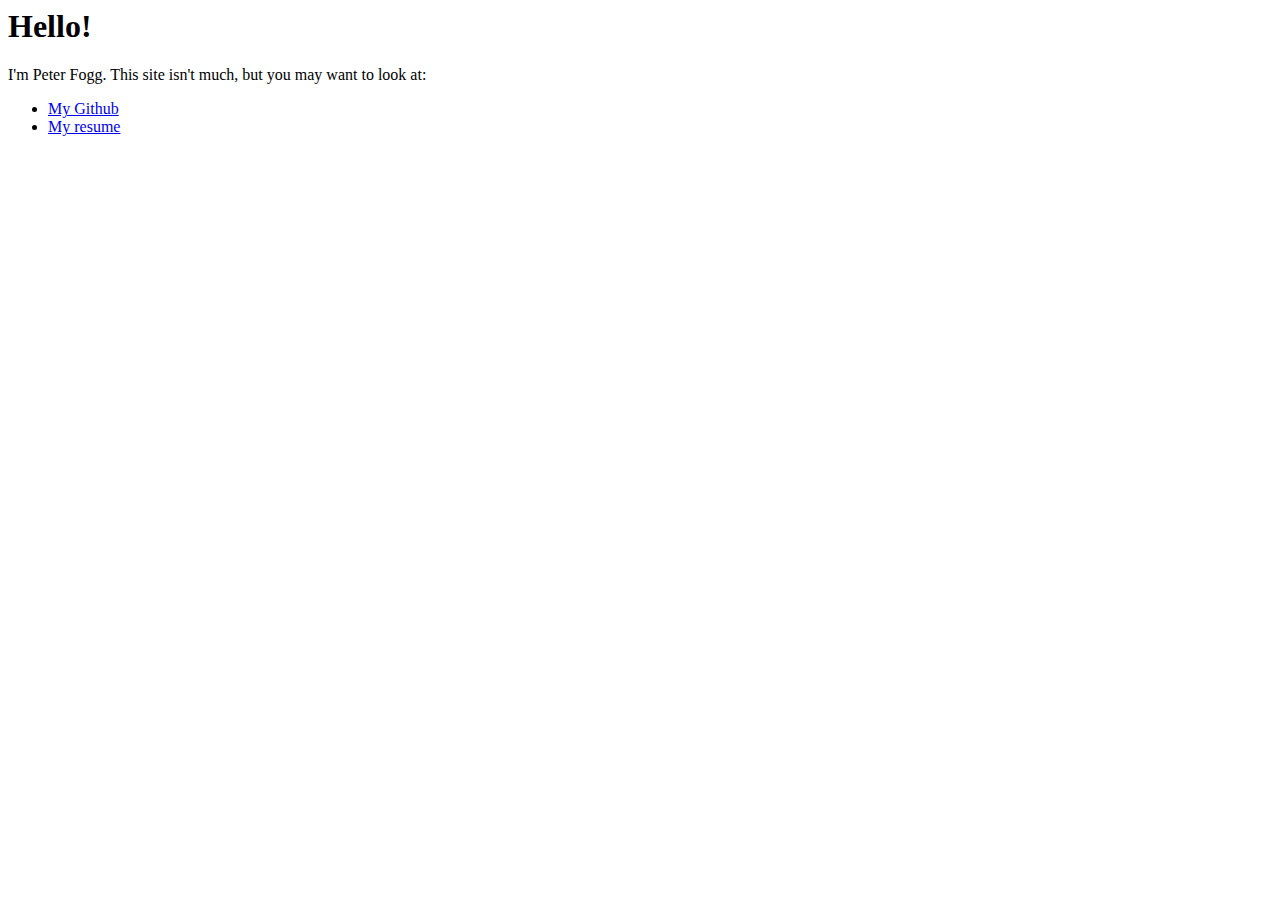
==== html/index.html @ 13ab2d0b "Add a few files." ====
<head>
  <meta charset="utf-8" />
  <title>
    Peter Fogg
  </title>
  <link rel="stylesheet" type="text/css" href="../css/main.css" />
</head>
<body>
  <h1>Hello!</h1>
  <p>I'm Peter Fogg. This site isn't much, but you may want to look at:</p>
  <ul>
    <li><a href="https://github.com/peter-fogg">My Github</a></li>
    <li><a href="../assets/resume.pdf">My resume</a></li>
  </ul>
</body>
---- css/main.css ----
h1 {
    /* font-size: 12px; */
}
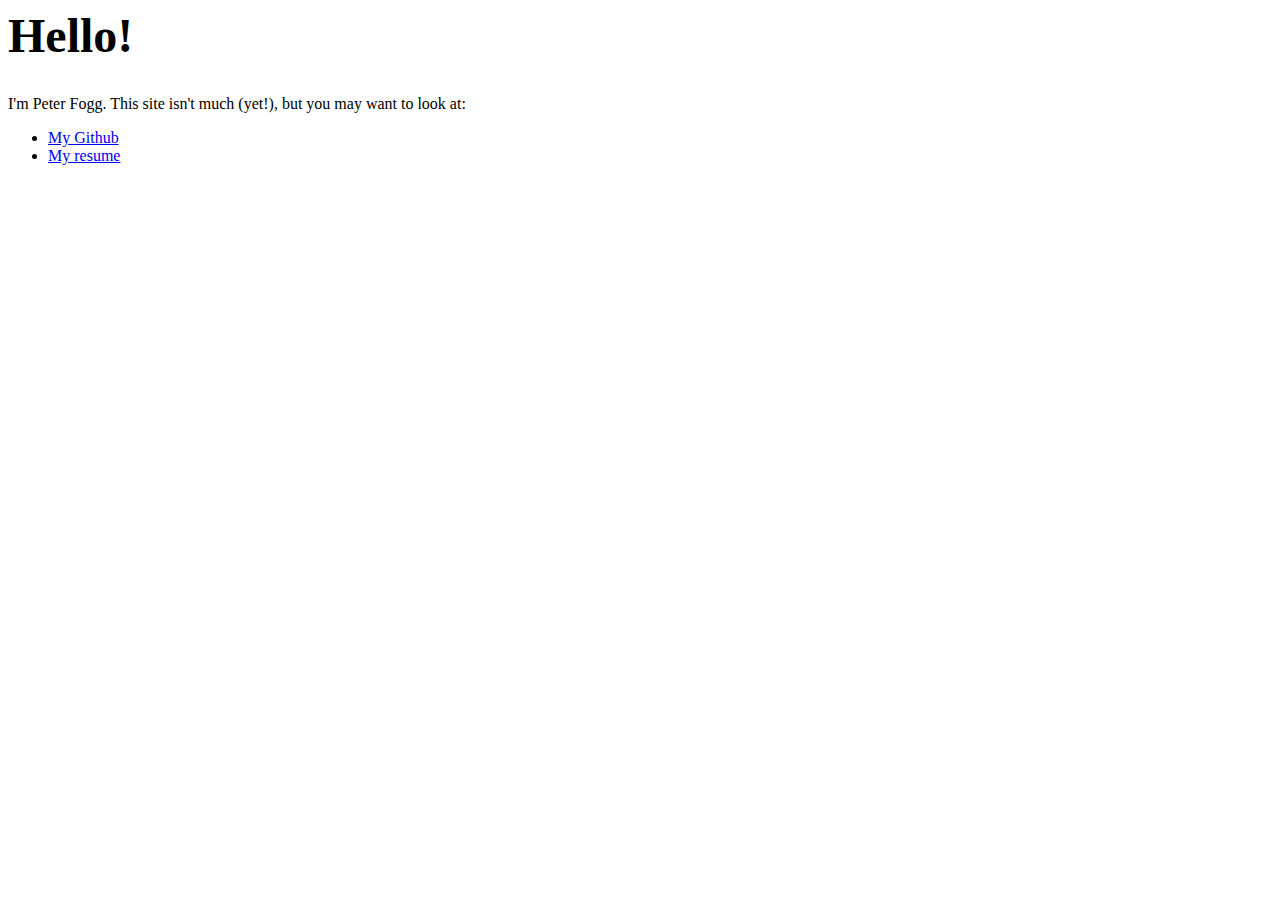
==== commit 315d7786: "Promises of future riches." ====
--- a/html/index.html
+++ b/html/index.html
@@ -7,7 +7,7 @@
 </head>
 <body>
   <h1>Hello!</h1>
-  <p>I'm Peter Fogg. This site isn't much, but you may want to look at:</p>
+  <p>I'm Peter Fogg. This site isn't much (yet!), but you may want to look at:</p>
   <ul>
     <li><a href="https://github.com/peter-fogg">My Github</a></li>
     <li><a href="../assets/resume.pdf">My resume</a></li>
--- a/css/main.css
+++ b/css/main.css
@@ -1,3 +1,3 @@
 h1 {
-    /* font-size: 12px; */
+    font-size: 48px;
 }
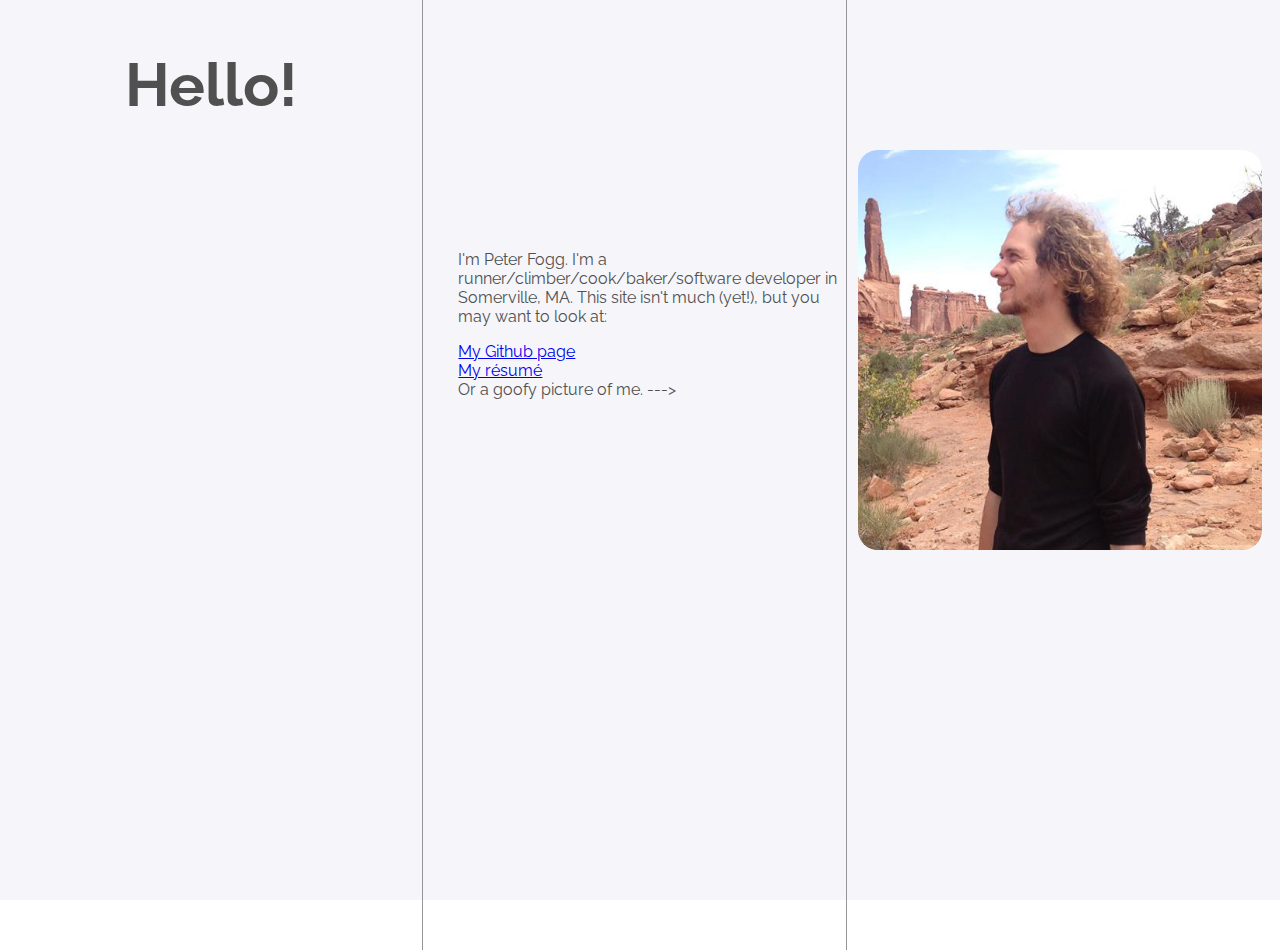
==== commit 7c46960c: "Add some *DESIGN*!" ====
--- a/html/index.html
+++ b/html/index.html
@@ -4,12 +4,23 @@
     Peter Fogg
   </title>
   <link rel="stylesheet" type="text/css" href="../css/main.css" />
+  <link href="https://fonts.googleapis.com/css?family=Raleway:100,300" rel="stylesheet" type="text/css">
 </head>
 <body>
-  <h1>Hello!</h1>
-  <p>I'm Peter Fogg. This site isn't much (yet!), but you may want to look at:</p>
-  <ul>
-    <li><a href="https://github.com/peter-fogg">My Github</a></li>
-    <li><a href="../assets/resume.pdf">My resume</a></li>
-  </ul>
+  <div class="container">
+    <div class="left divider">
+      <h1 class="slidein-top">Hello!</h1>
+    </div>
+    <div class="mid divider">
+      <p class="main-paragraph">I'm Peter Fogg. I'm a runner/climber/cook/baker/software developer in Somerville, MA. This site isn't much (yet!), but you may want to look at:</p>
+      <ul class="links-list">
+        <li><a href="https://github.com/peter-fogg">My Github page</a></li>
+        <li><a href="../assets/resume.pdf">My résumé</a></li>
+        <li><p>Or a goofy picture of me. ---></p></li>
+      </ul>
+    </div>
+    <div class="right divider">
+      <img class="main-img" src="../assets/peter-fogg.png">
+    </div>
+  </div>
 </body>
--- a/css/main.css
+++ b/css/main.css
@@ -1,3 +1,78 @@
+body {
+    margin: 0;
+    padding: 0;
+}
+
+.container {
+    height: 100%;
+    margin: 0;
+    background-color: rgb(245, 245, 250);
+    font-family: 'Raleway', sans-serif;
+    color: rgb(80, 80, 80);
+}
+
 h1 {
-    font-size: 48px;
+    margin: 0;
+    font-size: 60px;
+    text-align: center;
 }
+
+.slidein-top {
+    animation: 2s slidein-top;
+}
+
+@keyframes slidein-top {
+    from {
+        opacity: 0;
+        margin-top: -100px;
+    }
+
+    to {
+        opacity: 1;
+        margin-top: 0;
+    }
+}
+
+.left {
+    float: left;
+}
+
+.mid {
+    display: inline-block;
+    border-left: 1px solid rgb(150, 150, 150);
+    border-right: 1px solid rgb(150, 150, 150);
+    text-align: center;
+}
+
+.main-paragraph {
+    margin-top: 200px;
+    margin-left: 35px;
+    text-align: left;
+}
+
+.right {
+    float: right;
+}
+
+.main-img {
+    margin-top: 100px;
+    border-radius: 20px;
+    height: 400px;
+}
+
+.links-list {
+    margin-left: 35px;
+    padding: 0;
+    list-style: none;
+    text-align: left;
+}
+
+.links-list p {
+    margin: 0;
+}
+
+.divider {
+    padding-top: 50px;
+    height: 100%;
+    width: 33%;
+}
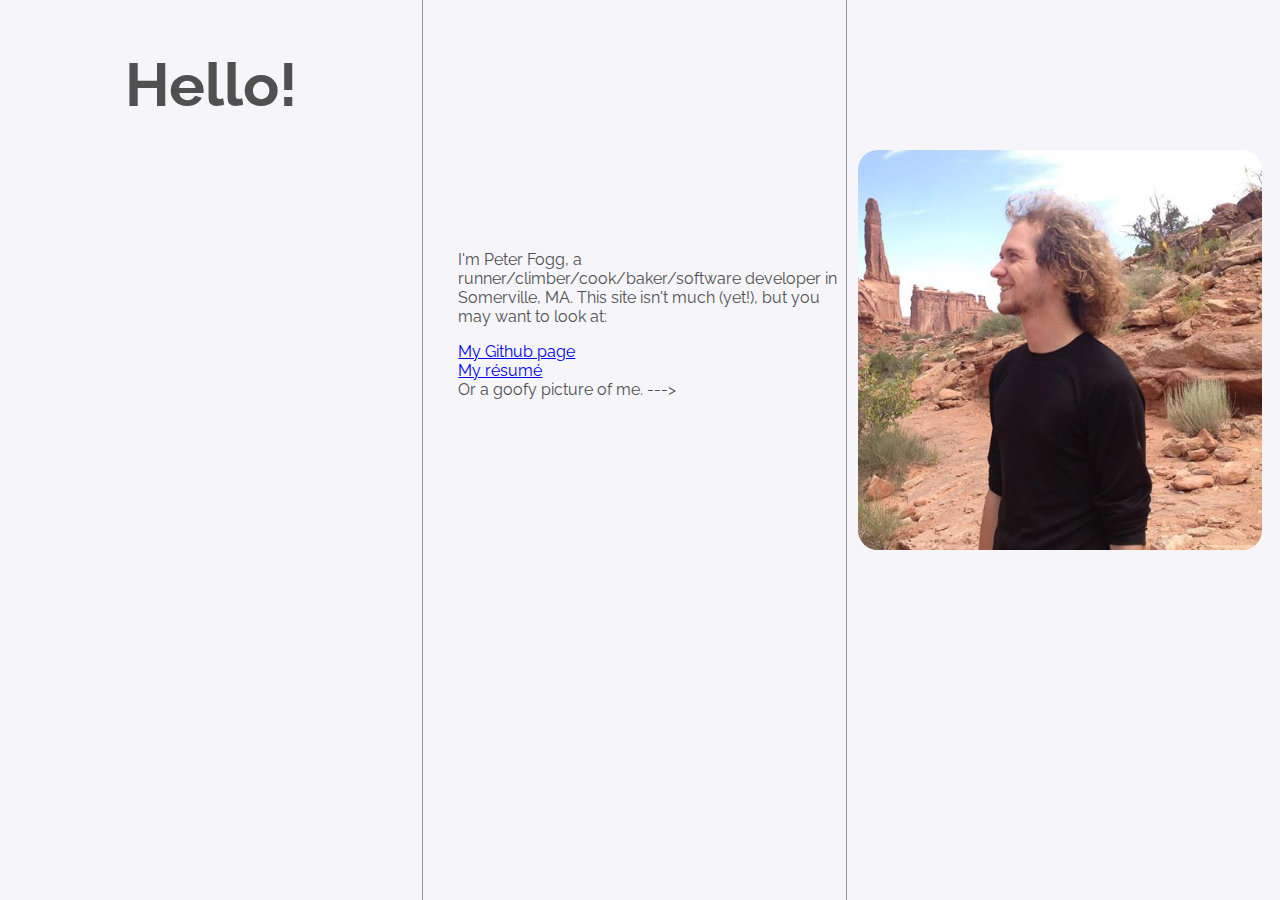
==== commit 1544cfea: "Deduplicate text." ====
--- a/html/index.html
+++ b/html/index.html
@@ -12,7 +12,7 @@
       <h1 class="slidein-top">Hello!</h1>
     </div>
     <div class="mid divider">
-      <p class="main-paragraph">I'm Peter Fogg. I'm a runner/climber/cook/baker/software developer in Somerville, MA. This site isn't much (yet!), but you may want to look at:</p>
+      <p class="main-paragraph">I'm Peter Fogg, a runner/climber/cook/baker/software developer in Somerville, MA. This site isn't much (yet!), but you may want to look at:</p>
       <ul class="links-list">
         <li><a href="https://github.com/peter-fogg">My Github page</a></li>
         <li><a href="../assets/resume.pdf">My résumé</a></li>
--- a/css/main.css
+++ b/css/main.css
@@ -9,6 +9,7 @@
     background-color: rgb(245, 245, 250);
     font-family: 'Raleway', sans-serif;
     color: rgb(80, 80, 80);
+    overflow: hidden;
 }
 
 h1 {
